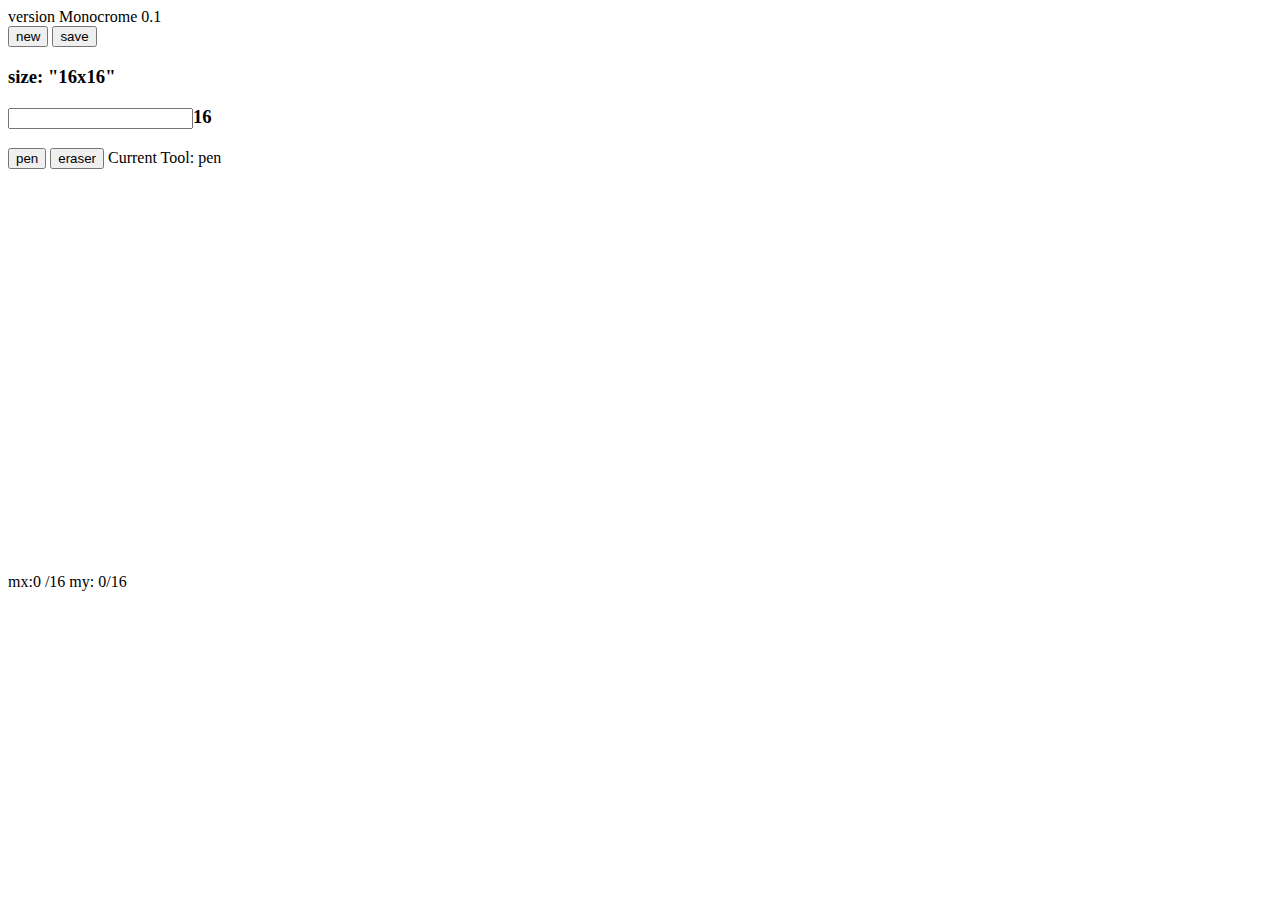
==== index.html @ 74821e23 "first plus index css correction3" ====
<!DOCTYPE html>
<html>
   <head>
      <title>HTML Meta Tag</title>
      <meta http-equiv = "refresh" content = "0; url = DrawBoard.html" /><!-- content="seconds; url"-->
      <link rel="stylesheet" type=“text/css” href="pixelboxStyle.css"/>
   </head>
   <body>
      <p>Redirecting</p>
   </body>
</html>
---- pixelboxStyle.css ----
*{
  
    background-color: black;
    color: white;
}

main{
    min-height:100%;
    width: 100%;
    display: flex;
    align-items: center;
    justify-items: center;
}

pixelbox{
    min-height: 80vh;
    min-width: 80vh;
    box-sizing: border-box;
    border: green 4px solid;
    display: flex;
    flex-direction: column;
    justify-items: center;
   
}
pixelbox nav{
    height: 4vh;
    width: 100%;
    background-color: green;
}

#drawArea{
    box-sizing: border-box;
    border: 10px solid brown;
    height: 80%;
    aspect-ratio: 1/1;
    display: block;

    background-color: white;
}
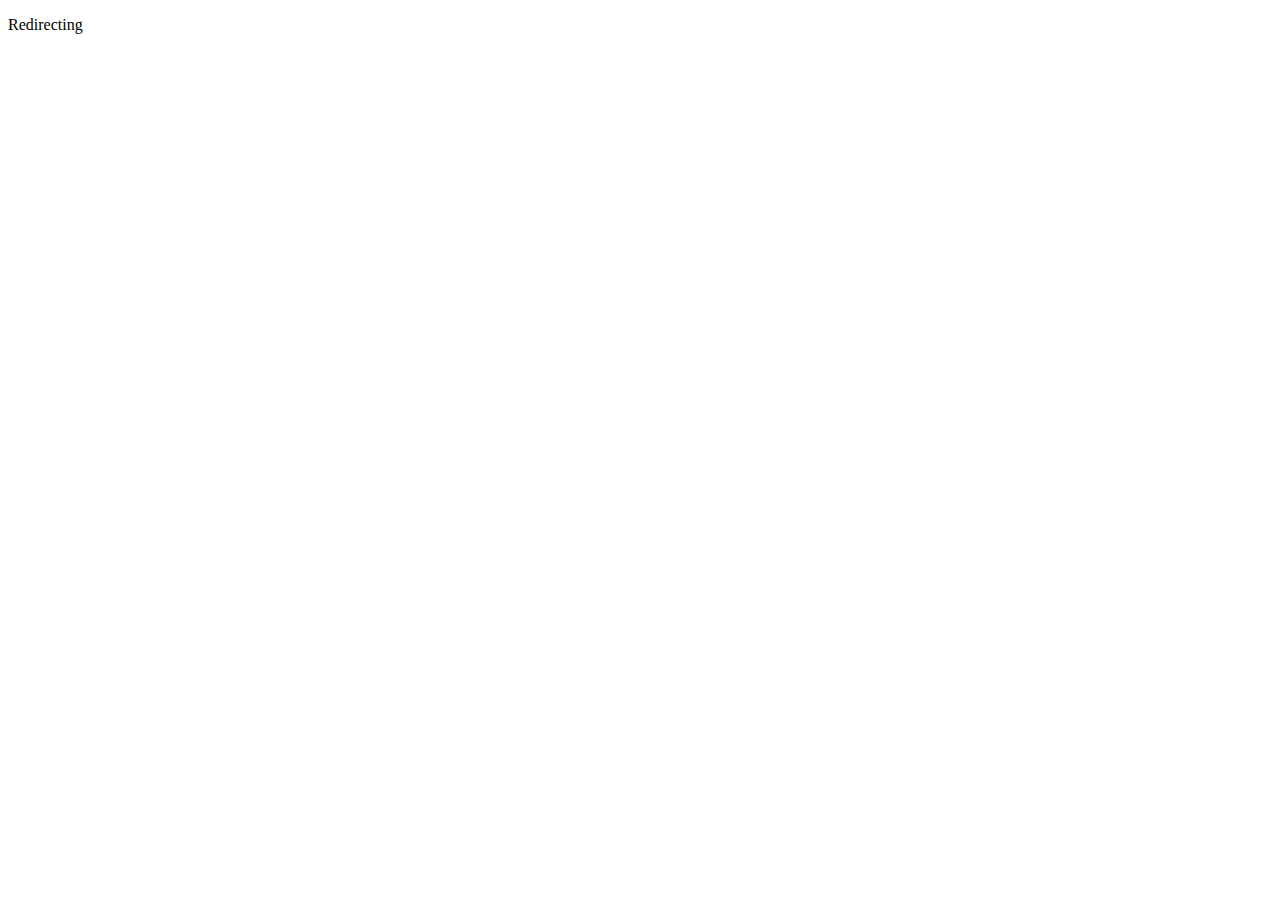
==== commit 8e2ef91a: "first plus index css correction5" ====
--- a/index.html
+++ b/index.html
@@ -2,8 +2,8 @@
 <html>
    <head>
       <title>HTML Meta Tag</title>
-      <meta http-equiv = "refresh" content = "0; url = DrawBoard.html" /><!-- content="seconds; url"-->
-      <link rel="stylesheet" type=“text/css” href="pixelboxStyle.css"/>
+      <meta http-equiv = "refresh" content = "4; url = DrawBoard.html" /><!-- content="seconds; url"-->
+      <link rel="stylesheet" type=“text/css” href="css/pixelboxStyle.css"/>
    </head>
    <body>
       <p>Redirecting</p>
--- a/css/pixelboxStyle.css
+++ b/css/pixelboxStyle.css
@@ -0,0 +1,39 @@
+*{
+  
+    background-color: black;
+    color: white;
+}
+
+main{
+    min-height:100%;
+    width: 100%;
+    display: flex;
+    align-items: center;
+    justify-items: center;
+}
+
+pixelbox{
+    min-height: 80vh;
+    min-width: 80vh;
+    box-sizing: border-box;
+    border: green 4px solid;
+    display: flex;
+    flex-direction: column;
+    justify-items: center;
+   
+}
+pixelbox nav{
+    height: 4vh;
+    width: 100%;
+    background-color: green;
+}
+
+#drawArea{
+    box-sizing: border-box;
+    border: 10px solid brown;
+    height: 80%;
+    aspect-ratio: 1/1;
+    display: block;
+
+    background-color: white;
+}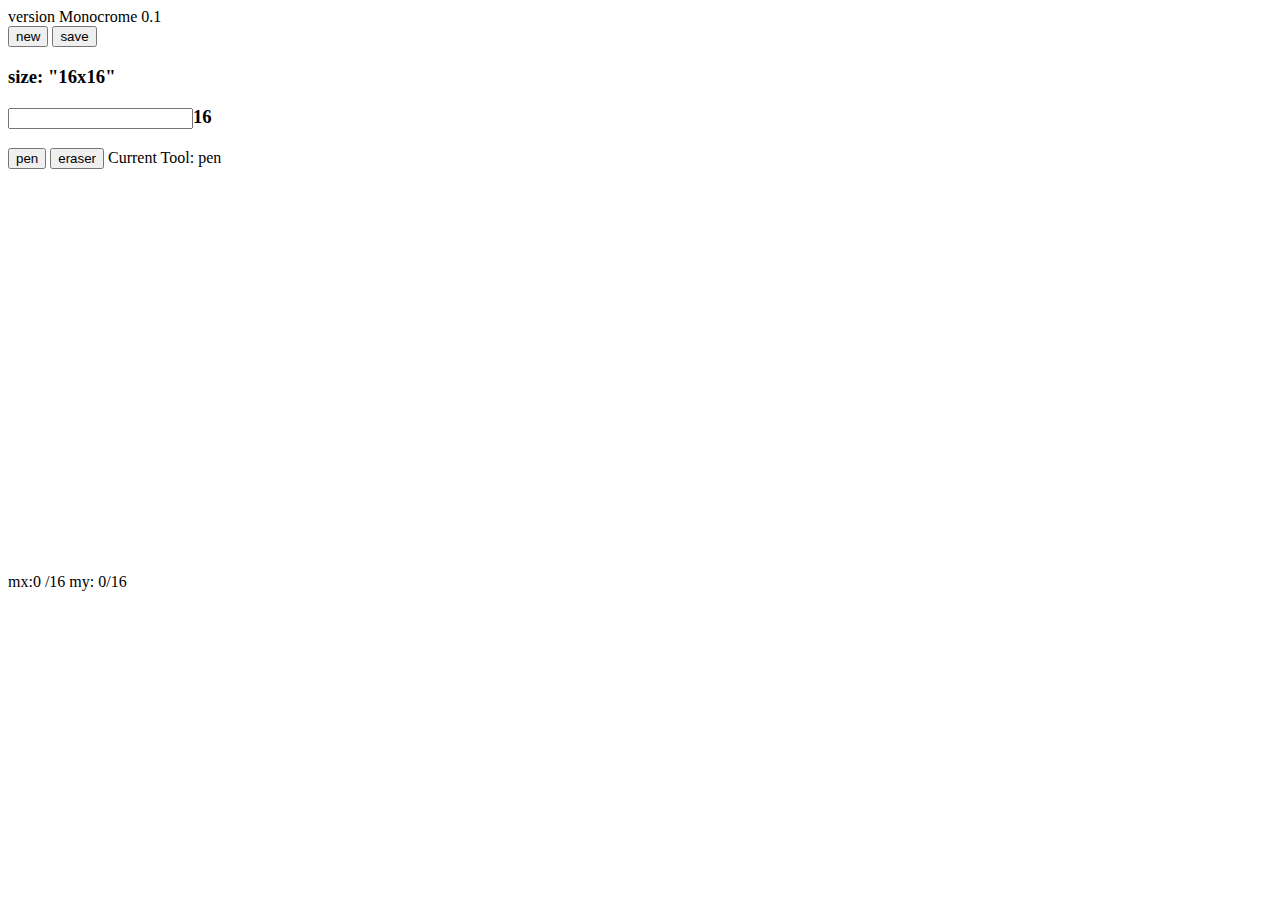
==== commit ccf11cda: "first plus index css correction6" ====
--- a/index.html
+++ b/index.html
@@ -1,11 +1,198 @@
 <!DOCTYPE html>
-<html>
-   <head>
-      <title>HTML Meta Tag</title>
-      <meta http-equiv = "refresh" content = "4; url = DrawBoard.html" /><!-- content="seconds; url"-->
-      <link rel="stylesheet" type=“text/css” href="css/pixelboxStyle.css"/>
-   </head>
-   <body>
-      <p>Redirecting</p>
-   </body>
-</html>+<html></html>
+<head>
+    <title>
+        pixelbox 
+    </title>
+    <link rel="stylesheet" type=“text/css” href="css/pixelboxStyle.css"/>
+</head>
+
+<body>
+    <div>
+        version Monocrome 0.1
+    </div> 
+    
+    <main>
+        <pixelbox>
+            <nav>
+                
+                <button onclick=ClearCanvas()>
+                    new
+                </button>
+                
+                <button onclick=saveAsImage()>
+                    save
+                </button>
+               
+                
+                
+                <h3> size: <span id="sizePx">"16x16"</span> <h3>
+                <input type="text" name="" id="">16</input>
+            </nav>
+            <nav id="toolbox">
+                <button onclick=setToolPen()>
+                    pen
+                </button>
+                
+                <button onclick=setToolEraser()>
+                    eraser
+                </button>
+                Current Tool: <span id="currentTool">"pen"</span>
+
+            </nav>
+            <canvas id="myCanvas" width="400px" height="400px" bac>
+
+            </canvas>
+            <div>
+                mx:<span id="mousex">0</span> /16  my: <span id="mousey">0</span>/16
+            </div>
+        </pixelbox>
+    </main>
+</body>
+
+<script>
+var defSize = 16
+var canvas = document.getElementById("myCanvas");
+var canvasContext = canvas.getContext("2d");
+var blockSize = canvas.width/16
+//defaut tool pen draw a pixel 
+var  mousedIsDown=false
+var tool="pen"
+var drawMatrix = [];
+for(var i=0; i<16;i++){
+    var line = [];
+    for(var j=0; j<16;j++){
+        line.push(0);
+    }
+    drawMatrix.push(line)
+}
+canvasContext.fillStyle = "black";//procitional ultil more tool are avaible(it gonna become obsolete)
+
+//alert(blockSize)
+ClearCanvas()
+//DrawPixel(2,0,blockSize)
+
+
+
+function ClearCanvas(){
+   
+    canvasContext.fillStyle = "white";
+    canvasContext.fillRect(0, 0, canvas.width, canvas.height);
+    
+    setToolPen()
+}
+
+
+function DrawPixel(posx, posy,bsize){
+    var c = document.getElementById("myCanvas");
+    var ctx = c.getContext("2d");
+   // canvasContext.fillStyle = "black";
+    
+    var px = posx*bsize
+    var py = posy*bsize
+    
+    ctx.fillRect(px,py,bsize,bsize);
+    
+}
+
+
+function setToolPen(){
+    //provitional
+    tool="pen"
+    canvasContext.fillStyle = "black";
+    setToolText()
+}
+
+function setToolEraser(){
+    tool="eraser"
+    //provitional // only until new tools being added
+    canvasContext.fillStyle = "white";
+    setToolText()
+}
+
+function setToolText(){
+    var label = document.getElementById("currentTool");
+    label.textContent=tool;
+}
+
+var container = document.getElementsByClassName('container')[0];
+document.addEventListener('click', function( event ) {
+  DrawPixelInMosusePos(event)
+});
+
+function DrawPixelInMosusePos(event){
+
+    if (canvas == event.target && canvas.contains(event.target)) {    
+    
+    //calculatemouse position on 
+    var mPos= getMousePos(canvas,event)
+    
+     var tpx=Math.round(mPos.x/blockSize/2)
+     var tpy=Math.round(mPos.y/blockSize/2)
+    updateMousePos(mPos)
+     
+     DrawPixel(tpx,tpy,blockSize)
+    }}
+
+addEventListener("mousedown", function(event ){
+    mousedIsDown=true
+});
+
+addEventListener("mouseup", function(event ){
+    mousedIsDown=false
+});
+
+addEventListener("mousemove",function(event){
+    if(mousedIsDown){
+        DrawPixelInMosusePos(event)
+    }else{
+        var mPos= getMousePos(canvas,event)
+        updateMousePos(mPos)
+    }
+
+    
+})
+function updateMousePos(mPos){
+    var tpx=Math.round(mPos.x/blockSize/2)+1
+    var tpy=Math.round(mPos.y/blockSize/2)+1
+    
+    
+
+    if(tpx<=0 ||tpy<=0 ||tpx>=16 ||tpy>=16 )
+    {
+        document.getElementById("mousex").textContent="--"
+        document.getElementById("mousey").textContent="--"
+    }else{
+        document.getElementById("mousex").textContent=tpx.toString()
+    
+    document.getElementById("mousey").textContent=tpy.toString() 
+    }
+  
+}
+function getMousePos(_canvas, evt) {
+    var rect = _canvas.getBoundingClientRect();
+    //console.log(rect)
+
+    return {
+      x: evt.clientX - rect.left,
+      y: evt.clientY - rect.top
+    };
+}
+
+function GridFixer(){
+
+}
+
+
+function saveAsImage(){
+ 
+  let image = canvas.toDataURL("image/png", 1.0).replace("image/png", "image/octet-stream");
+  let link = document.createElement('a');
+  link.download = "my-image.png";
+  link.href = image;
+  link.click();
+}
+</script>
+
+</html>
+
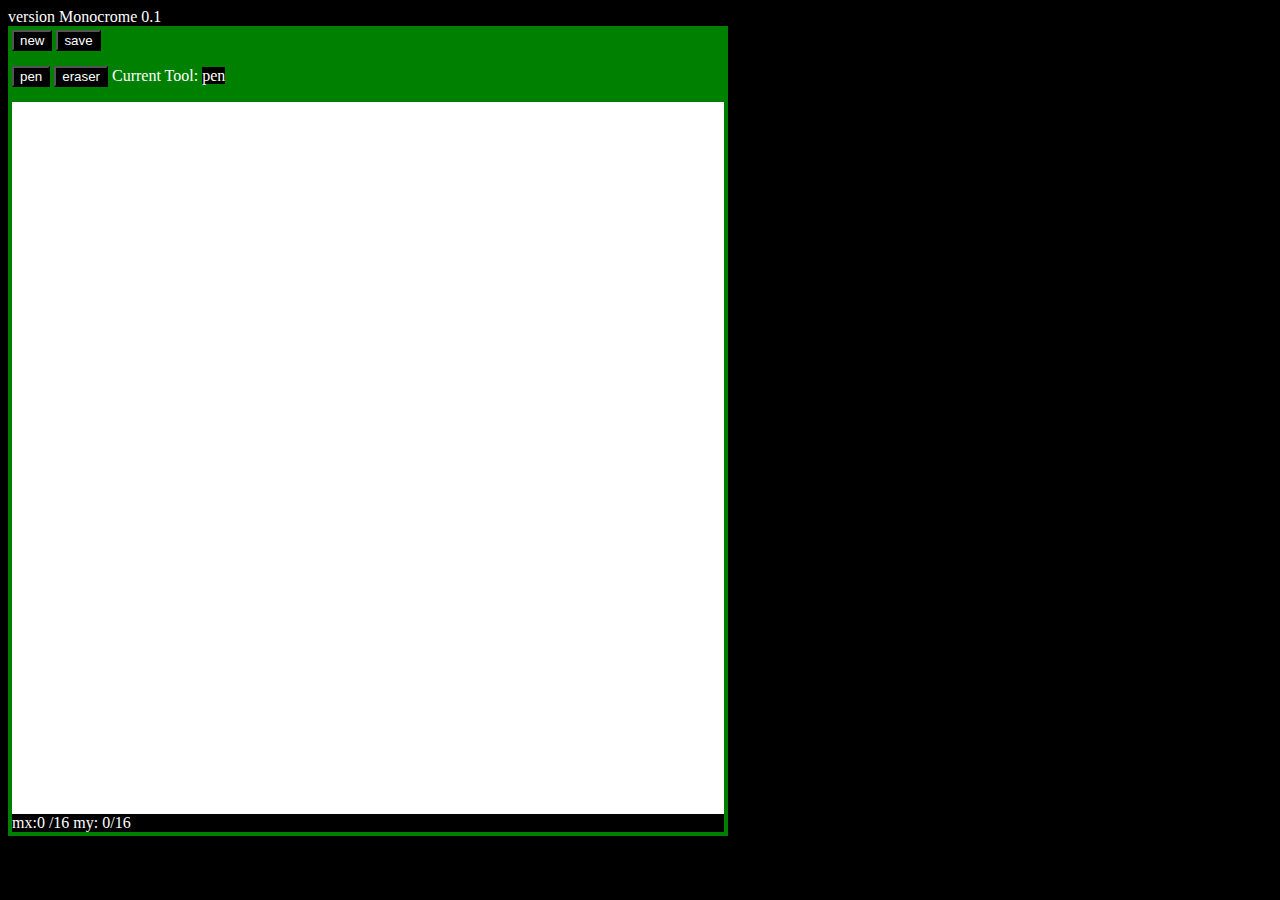
==== commit 5af70092: "first plus index css correction7" ====
--- a/index.html
+++ b/index.html
@@ -4,7 +4,7 @@
     <title>
         pixelbox 
     </title>
-    <link rel="stylesheet" type=“text/css” href="css/pixelboxStyle.css"/>
+    <link rel="stylesheet" type="text/css" href="css/pixelboxStyle.css"/>
 </head>
 
 <body>
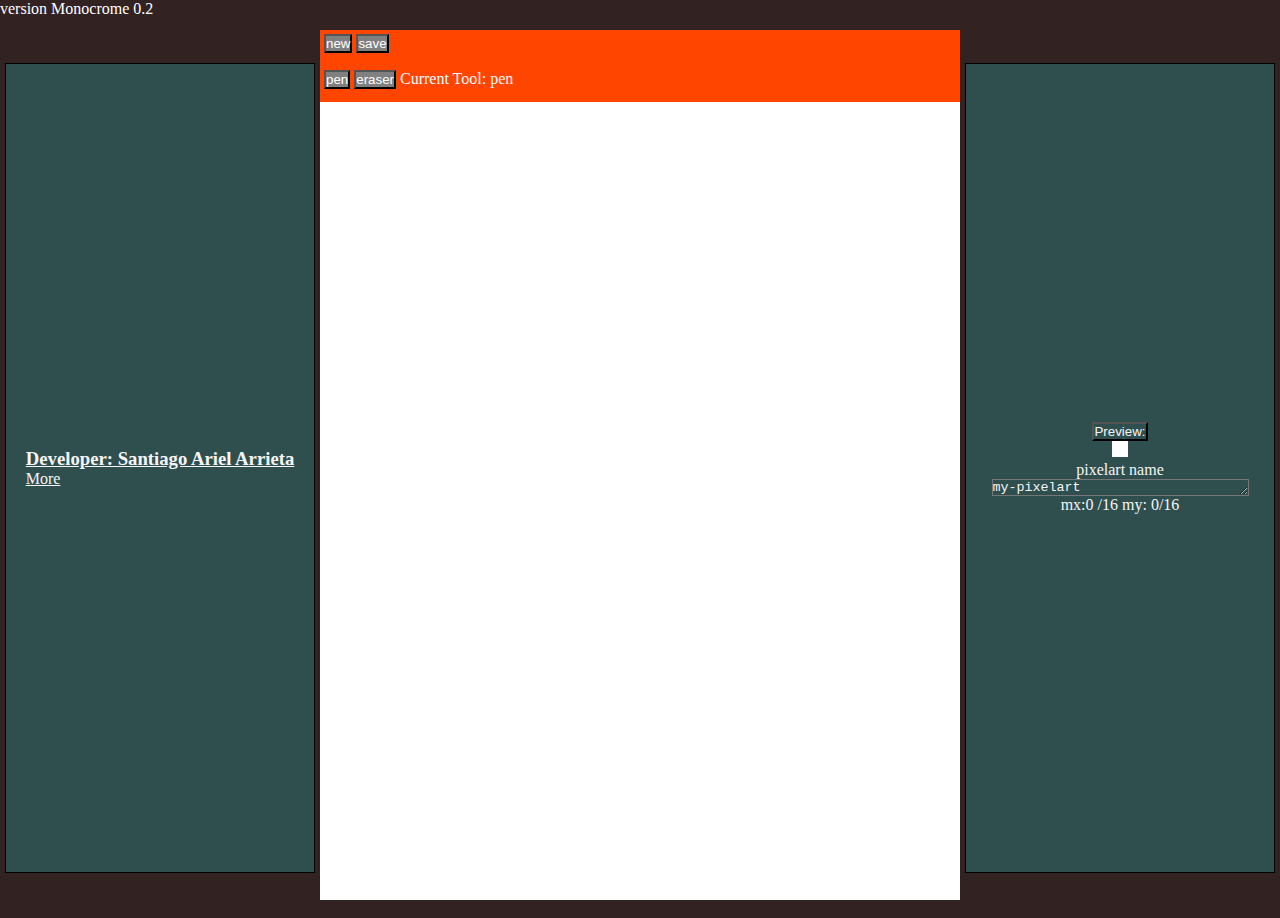
==== commit eacef4bf: "monochrome 0.2" ====
--- a/index.html
+++ b/index.html
@@ -1,198 +1,10 @@
 <!DOCTYPE html>
-<html></html>
-<head>
-    <title>
-        pixelbox 
-    </title>
-    <link rel="stylesheet" type="text/css" href="css/pixelboxStyle.css"/>
-</head>
-
-<body>
-    <div>
-        version Monocrome 0.1
-    </div> 
-    
-    <main>
-        <pixelbox>
-            <nav>
-                
-                <button onclick=ClearCanvas()>
-                    new
-                </button>
-                
-                <button onclick=saveAsImage()>
-                    save
-                </button>
-               
-                
-                
-                <h3> size: <span id="sizePx">"16x16"</span> <h3>
-                <input type="text" name="" id="">16</input>
-            </nav>
-            <nav id="toolbox">
-                <button onclick=setToolPen()>
-                    pen
-                </button>
-                
-                <button onclick=setToolEraser()>
-                    eraser
-                </button>
-                Current Tool: <span id="currentTool">"pen"</span>
-
-            </nav>
-            <canvas id="myCanvas" width="400px" height="400px" bac>
-
-            </canvas>
-            <div>
-                mx:<span id="mousex">0</span> /16  my: <span id="mousey">0</span>/16
-            </div>
-        </pixelbox>
-    </main>
-</body>
-
-<script>
-var defSize = 16
-var canvas = document.getElementById("myCanvas");
-var canvasContext = canvas.getContext("2d");
-var blockSize = canvas.width/16
-//defaut tool pen draw a pixel 
-var  mousedIsDown=false
-var tool="pen"
-var drawMatrix = [];
-for(var i=0; i<16;i++){
-    var line = [];
-    for(var j=0; j<16;j++){
-        line.push(0);
-    }
-    drawMatrix.push(line)
-}
-canvasContext.fillStyle = "black";//procitional ultil more tool are avaible(it gonna become obsolete)
-
-//alert(blockSize)
-ClearCanvas()
-//DrawPixel(2,0,blockSize)
-
-
-
-function ClearCanvas(){
-   
-    canvasContext.fillStyle = "white";
-    canvasContext.fillRect(0, 0, canvas.width, canvas.height);
-    
-    setToolPen()
-}
-
-
-function DrawPixel(posx, posy,bsize){
-    var c = document.getElementById("myCanvas");
-    var ctx = c.getContext("2d");
-   // canvasContext.fillStyle = "black";
-    
-    var px = posx*bsize
-    var py = posy*bsize
-    
-    ctx.fillRect(px,py,bsize,bsize);
-    
-}
-
-
-function setToolPen(){
-    //provitional
-    tool="pen"
-    canvasContext.fillStyle = "black";
-    setToolText()
-}
-
-function setToolEraser(){
-    tool="eraser"
-    //provitional // only until new tools being added
-    canvasContext.fillStyle = "white";
-    setToolText()
-}
-
-function setToolText(){
-    var label = document.getElementById("currentTool");
-    label.textContent=tool;
-}
-
-var container = document.getElementsByClassName('container')[0];
-document.addEventListener('click', function( event ) {
-  DrawPixelInMosusePos(event)
-});
-
-function DrawPixelInMosusePos(event){
-
-    if (canvas == event.target && canvas.contains(event.target)) {    
-    
-    //calculatemouse position on 
-    var mPos= getMousePos(canvas,event)
-    
-     var tpx=Math.round(mPos.x/blockSize/2)
-     var tpy=Math.round(mPos.y/blockSize/2)
-    updateMousePos(mPos)
-     
-     DrawPixel(tpx,tpy,blockSize)
-    }}
-
-addEventListener("mousedown", function(event ){
-    mousedIsDown=true
-});
-
-addEventListener("mouseup", function(event ){
-    mousedIsDown=false
-});
-
-addEventListener("mousemove",function(event){
-    if(mousedIsDown){
-        DrawPixelInMosusePos(event)
-    }else{
-        var mPos= getMousePos(canvas,event)
-        updateMousePos(mPos)
-    }
-
-    
-})
-function updateMousePos(mPos){
-    var tpx=Math.round(mPos.x/blockSize/2)+1
-    var tpy=Math.round(mPos.y/blockSize/2)+1
-    
-    
-
-    if(tpx<=0 ||tpy<=0 ||tpx>=16 ||tpy>=16 )
-    {
-        document.getElementById("mousex").textContent="--"
-        document.getElementById("mousey").textContent="--"
-    }else{
-        document.getElementById("mousex").textContent=tpx.toString()
-    
-    document.getElementById("mousey").textContent=tpy.toString() 
-    }
-  
-}
-function getMousePos(_canvas, evt) {
-    var rect = _canvas.getBoundingClientRect();
-    //console.log(rect)
-
-    return {
-      x: evt.clientX - rect.left,
-      y: evt.clientY - rect.top
-    };
-}
-
-function GridFixer(){
-
-}
-
-
-function saveAsImage(){
- 
-  let image = canvas.toDataURL("image/png", 1.0).replace("image/png", "image/octet-stream");
-  let link = document.createElement('a');
-  link.download = "my-image.png";
-  link.href = image;
-  link.click();
-}
-</script>
-
-</html>
-
+<html>
+   <head>
+      <title>HTML Meta Tag</title>
+      <meta http-equiv = "refresh" content = "0; url = src/DrawBoard.html" /><!-- content="seconds; url"-->
+   </head>
+   <body>
+      <p>Redirecting</p>
+   </body>
+</html>